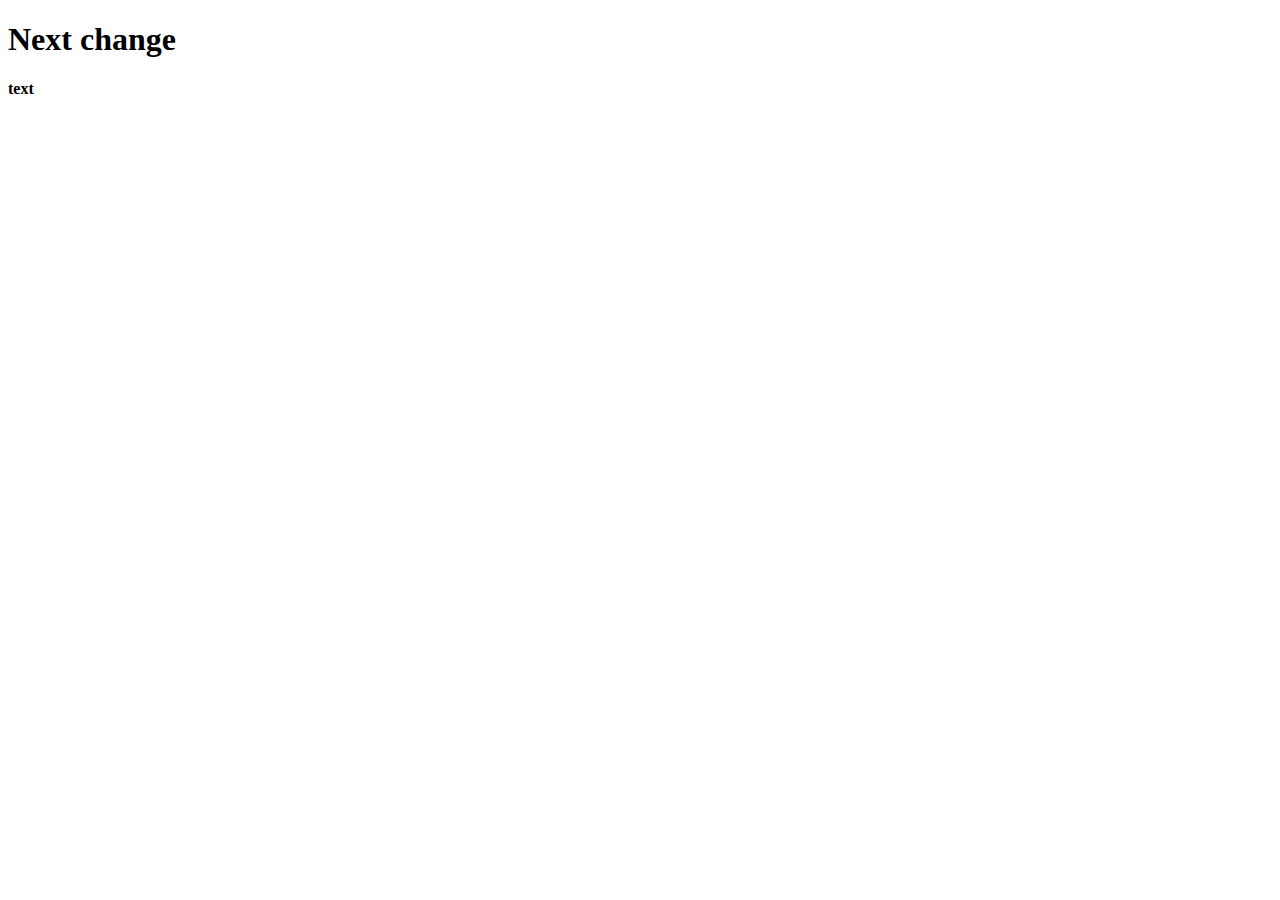
==== index.html @ 62b0740f "test" ====
<!DOCTYPE html>
<html lang="en">
<head>
    <meta charset="UTF-8">
    <meta http-equiv="X-UA-Compatible" content="IE=edge">
    <meta name="viewport" content="width=device-width, initial-scale=1.0">
    <title>Web Lab # 1</title>
</head>
<script src="js/myscript.js"></script>
<body>
    <h1 class="main"> Next change </h1>
    <p>  <b>  text </b></p>
</body>
</html>
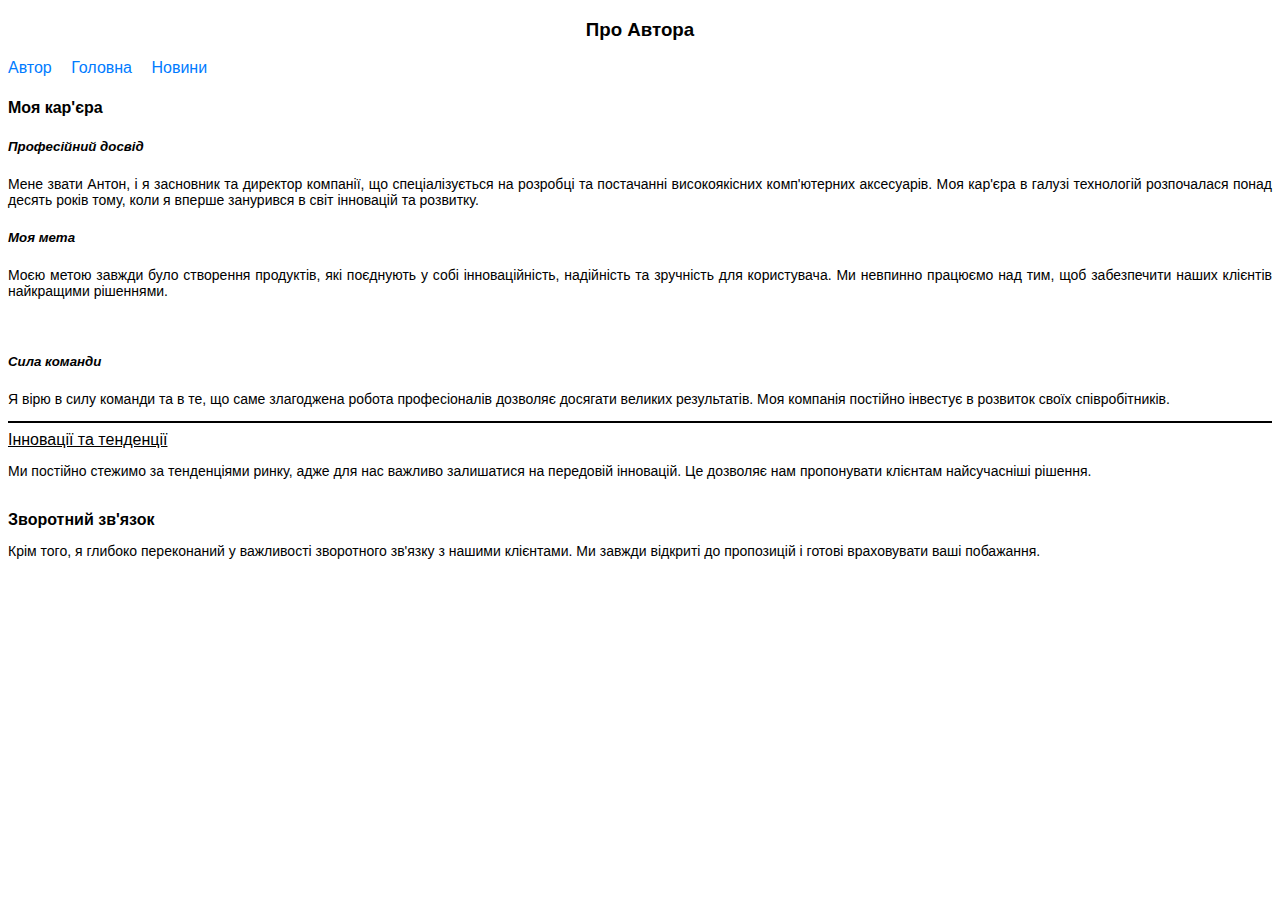
==== commit 16c790d4: "1 try" ====
--- a/index.html
+++ b/index.html
@@ -1,14 +1,80 @@
 <!DOCTYPE html>
-<html lang="en">
+<html lang="uk">
 <head>
     <meta charset="UTF-8">
-    <meta http-equiv="X-UA-Compatible" content="IE=edge">
     <meta name="viewport" content="width=device-width, initial-scale=1.0">
-    <title>Web Lab # 1</title>
+    <title>Комп'ютерні аксесуари</title>
+    <style>
+        body {
+            font-family: Arial, sans-serif;
+        }
+        nav {
+            margin-bottom: 20px;
+        }
+        nav a {
+            margin-right: 15px;
+            text-decoration: none;
+            color: #007BFF;
+        }
+        .content {
+            margin-bottom: 40px;
+        }
+        h2 {
+            color: #333;
+        }
+        table {
+            width: 100%;
+            border-collapse: collapse;
+        }
+        table, th, td {
+            border: 1px solid #ddd;
+        }
+        th, td {
+            padding: 10px;
+            text-align: left;
+        }
+        th {
+            background-color: #f2f2f2;
+        }
+    </style>
 </head>
-<script src="js/myscript.js"></script>
 <body>
-    <h1 class="main"> Next change </h1>
-    <p>  <b>  text </b></p>
+
+    <h3 id="author-header" title="Про автора (мене)" align="center">Про Автора</h3>
+    <!-- Навігація -->
+    <nav>
+        <a href="C:\Users\Smart\source\repos\HTML\weblab1-Antonio8315\index.html">Автор</a>
+        <a href="C:\Users\Smart\source\repos\HTML\weblab1-Antonio8315\main.html">Головна</a>
+        <a href="C:\Users\Smart\source\repos\HTML\weblab1-Antonio8315\news.html">Новини</a> 
+    </nav>
+
+    <!-- Сторінка автора -->
+    <div class="content">
+        
+
+        <h4 id="career-header" title="Кар'єра автора" lang="uk">Моя кар'єра</h4>
+    
+        <h5 align="left" style="font-style: italic;" title="Досвід">Професійний досвід</h5>
+        <p align="justify" style="font-size: 14px;" title="Опис кар'єри">Мене звати Антон, і я засновник та директор компанії, що спеціалізується на розробці та постачанні високоякісних комп'ютерних аксесуарів. Моя кар'єра в галузі технологій розпочалася понад десять років тому, коли я вперше занурився в світ інновацій та розвитку.</p>
+    
+        <h5 align="left" style="font-style: italic;" title="Мета">Моя мета</h5>
+        <p align="justify" style="font-size: 14px;" title="Опис мети">Моєю метою завжди було створення продуктів, які поєднують у собі інноваційність, надійність та зручність для користувача. Ми невпинно працюємо над тим, щоб забезпечити наших клієнтів найкращими рішеннями.</p>
+        
+        <br id="break-1" class="clear" clear="both">
+    
+        <h5 align="left" style="font-style: italic;" title="Команда">Сила команди</h5>
+        <p align="justify" style="font-size: 14px;" title="Опис команди">Я вірю в силу команди та в те, що саме злагоджена робота професіоналів дозволяє досягати великих результатів. Моя компанія постійно інвестує в розвиток своїх співробітників.</p>
+        
+        <hr color="#000000" noshade size="2">
+    
+        <u id="innovation-header" title="Інновації" lang="uk">Інновації та тенденції</u>
+        <p align="justify" style="font-size: 14px;" title="Опис інновацій">Ми постійно стежимо за тенденціями ринку, адже для нас важливо залишатися на передовій інновацій. Це дозволяє нам пропонувати клієнтам найсучасніші рішення.</p>
+        
+        <br id="break-2" class="clear" clear="both">
+    
+        <b lang="uk" id="feedback-header" class="feedback-title">Зворотний зв'язок</b>
+        <p align="justify" style="font-size: 14px;" title="Опис зворотного зв'язку">Крім того, я глибоко переконаний у важливості зворотного зв'язку з нашими клієнтами. Ми завжди відкриті до пропозицій і готові враховувати ваші побажання.</p>
+    </div>
+
 </body>
 </html>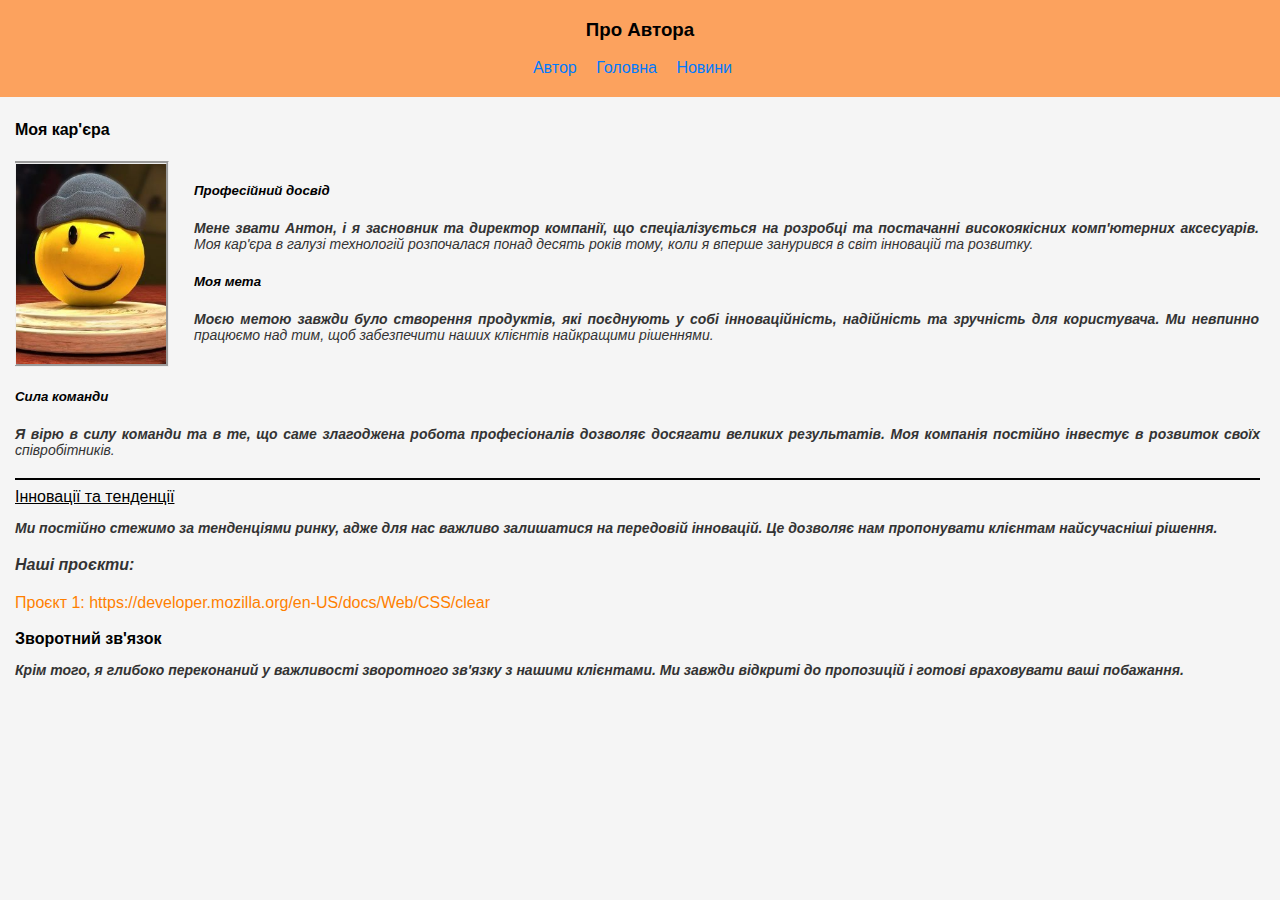
==== commit d4064c23: "Done1" ====
--- a/index.html
+++ b/index.html
@@ -3,8 +3,10 @@
 <head>
     <meta charset="UTF-8">
     <meta name="viewport" content="width=device-width, initial-scale=1.0">
+    <meta name="Author" content="Берегій Антон Павлович">
     <title>Комп'ютерні аксесуари</title>
-    <style>
+    <link rel="stylesheet" href="mycss.css">
+    <style  type="text/css">
         body {
             font-family: Arial, sans-serif;
         }
@@ -28,6 +30,7 @@
         }
         table, th, td {
             border: 1px solid #ddd;
+            vertical-align: baseline;
         }
         th, td {
             padding: 10px;
@@ -39,27 +42,30 @@
     </style>
 </head>
 <body>
-
-    <h3 id="author-header" title="Про автора (мене)" align="center">Про Автора</h3>
+    <div class="Navigation">
+        
+    <h3 title="Про автора (мене)" align="center">Про Автора</h3>
     <!-- Навігація -->
     <nav>
         <a href="C:\Users\Smart\source\repos\HTML\weblab1-Antonio8315\index.html">Автор</a>
         <a href="C:\Users\Smart\source\repos\HTML\weblab1-Antonio8315\main.html">Головна</a>
         <a href="C:\Users\Smart\source\repos\HTML\weblab1-Antonio8315\news.html">Новини</a> 
     </nav>
-
+    </div>
     <!-- Сторінка автора -->
     <div class="content">
         
 
         <h4 id="career-header" title="Кар'єра автора" lang="uk">Моя кар'єра</h4>
     
+        <img src="my_photo.jpg" id="my_photo">
+        <div id="expirience">
         <h5 align="left" style="font-style: italic;" title="Досвід">Професійний досвід</h5>
         <p align="justify" style="font-size: 14px;" title="Опис кар'єри">Мене звати Антон, і я засновник та директор компанії, що спеціалізується на розробці та постачанні високоякісних комп'ютерних аксесуарів. Моя кар'єра в галузі технологій розпочалася понад десять років тому, коли я вперше занурився в світ інновацій та розвитку.</p>
     
         <h5 align="left" style="font-style: italic;" title="Мета">Моя мета</h5>
         <p align="justify" style="font-size: 14px;" title="Опис мети">Моєю метою завжди було створення продуктів, які поєднують у собі інноваційність, надійність та зручність для користувача. Ми невпинно працюємо над тим, щоб забезпечити наших клієнтів найкращими рішеннями.</p>
-        
+        </div>
         <br id="break-1" class="clear" clear="both">
     
         <h5 align="left" style="font-style: italic;" title="Команда">Сила команди</h5>
@@ -70,8 +76,10 @@
         <u id="innovation-header" title="Інновації" lang="uk">Інновації та тенденції</u>
         <p align="justify" style="font-size: 14px;" title="Опис інновацій">Ми постійно стежимо за тенденціями ринку, адже для нас важливо залишатися на передовій інновацій. Це дозволяє нам пропонувати клієнтам найсучасніші рішення.</p>
         
+        <p>Наші проєкти: </p>
+        <a href="https://developer.mozilla.org/en-US/docs/Web/CSS/clear">Проєкт 1: https://developer.mozilla.org/en-US/docs/Web/CSS/clear</a>
         <br id="break-2" class="clear" clear="both">
-    
+        <br class="clear" clear="both">
         <b lang="uk" id="feedback-header" class="feedback-title">Зворотний зв'язок</b>
         <p align="justify" style="font-size: 14px;" title="Опис зворотного зв'язку">Крім того, я глибоко переконаний у важливості зворотного зв'язку з нашими клієнтами. Ми завжди відкриті до пропозицій і готові враховувати ваші побажання.</p>
     </div>
--- a/mycss.css
+++ b/mycss.css
@@ -0,0 +1,185 @@
+/* Селектори тегів */
+h1, h2, p {
+  color: #333;
+  margin-bottom: 20px;
+  direction: ltr;
+}
+
+/* Селектори класів */
+.header, .content {
+  padding-top: 100px;
+  padding-left: 15px;
+  padding-right: 20px;
+  border-width: thin;
+  border-style: groove;
+}
+
+html {
+  margin: 0;
+  padding: 0;
+}
+
+/* Селектори атрибутів */
+input[type="text"] {
+  border-width: 2px solid #000000;
+}
+
+a[href^="https"] {
+  color: rgb(255, 128, 0);
+}
+
+img[id="my_photo"] {
+  float: left; /* Плаває ліворуч */
+  margin-right: 15px; /* Відступ праворуч */
+  width: 150px; /* Встановіть ширину зображення, як потрібно */
+  height: auto; /* Щоб зображення було пропорційним */
+  border-right-width: 3px;
+  border-left-width: 1px;
+  border-right-style: groove;
+  border-top-style: groove;
+  border-style: groove;
+}
+
+
+
+.Navigation{
+  margin: 0px;
+  width: 100%;
+  position: fixed;
+  text-align: center;
+  background-color: #fca25e;
+  justify-content: center;
+}
+
+div[id="Table"]{
+  border-right-style: ridge;
+  border-top-style: ridge;
+  border-style: ridge;
+  display: compact;
+  unicode-bidi: normal;
+  outline: auto;
+  outline-color: red; 
+}
+
+img[alt~="photo"] {
+  border: 0px dashed red;
+}
+
+/* Псевдокласи */
+p:first-child {
+  color: rgb(255, 123, 0);
+}
+
+input:enabled {
+  background-color: rgb(254, 150, 132);
+  display: run-in;
+}
+
+ul li:last-child {
+  font-weight: bold;
+}
+
+p:lang(uk) {
+  font-style: italic;
+}
+
+div:empty {
+  display: none;
+  float: none;
+}
+
+/* Псевдоелементи */
+p::first-line {
+  font-weight: bold;
+}
+
+p[id="N"]::first-letter {
+  font-size: 2em;
+  color: red;
+}
+
+/* Margin, Padding, Border */
+.header {
+  margin-right: 20px;
+  margin-bottom: 15px;
+  margin-left: 0px;
+  padding-right: 10px;
+  padding-bottom: 20px;
+  padding-left: 0px;
+  border-right-style: dashed;
+  border-top-style: dashed;
+  border-style: dashed;
+  display: table-header-group
+}
+
+.content {
+  border-left-width:thin;
+  border-right-width: thin;
+  border-bottom-color: #00f;
+  border-left-color: #00f;
+  border-right-color: #00f;
+  border-right-style: none;
+  border-top-style:none;
+  border-style:none;
+  margin-bottom: auto;
+  unicode-bidi: bidi-override; 
+  overflow: visible;
+}
+
+
+/* Позиціювання елементів */
+
+div[feedback]{
+  display: inline;
+  position: static;
+  vertical-align: sub;
+  text-align: right;
+}
+
+div[id="expirience"] {
+  display: inline-block;
+  vertical-align: top; /* Вирівнювання по верху */
+  width: calc(100% - 180px); /* Ширина, яка адаптується під ширину фото (враховується margin і ширина фото) */
+  margin-left: 10px; /* Невеликий відступ від зображення */
+}
+
+.footer {
+  display: table-footer-group;
+  position: static;
+  z-index: auto;
+  overflow: auto; 
+  visibility: visible;
+}
+
+.sidebar {
+  clear: none;
+  visibility: hidden; 
+}
+
+/* Візуалізація елементів */
+.container {
+  min-width: 300px;
+  min-height: 100px;
+  height: 50%;
+  line-height: 1.5;
+  vertical-align: bottom;
+  overflow: auto;
+}
+
+/* Колір і фон */
+body {
+  margin: 0;
+  padding: 0;
+  color: #000;
+  background-color: #f5f5f5;
+  background-image: url('background.png');
+  background-attachment: scroll;
+  background-position: right top;
+}
+
+/* Інші стилі */
+a {
+  text-decoration: none !important;
+  margin-bottom: 20px;
+  clear: left;
+}
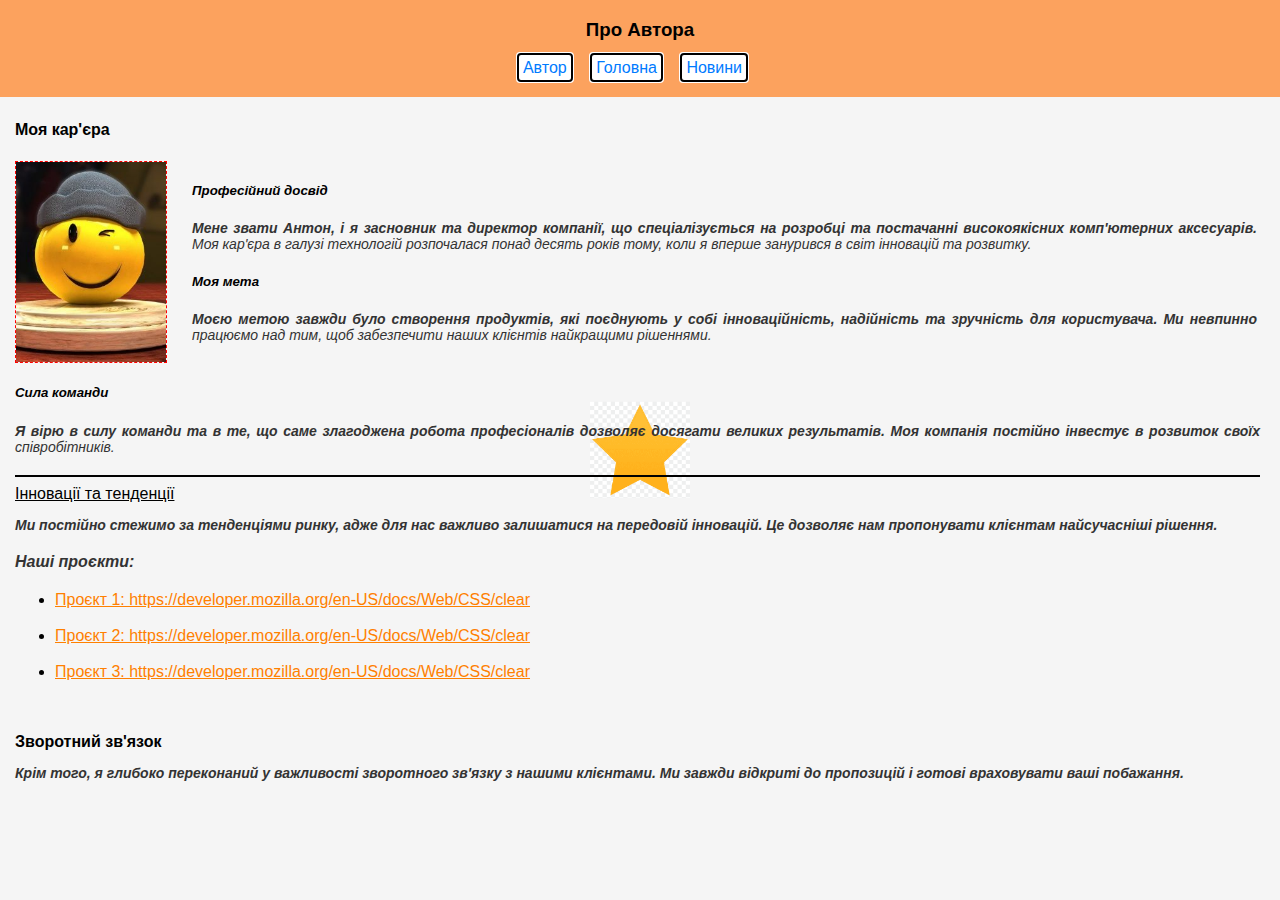
==== commit d90e7703: "4 lab" ====
--- a/index.html
+++ b/index.html
@@ -19,6 +19,7 @@
             color: #007BFF;
         }
         .content {
+            padding-top: 100px;
             margin-bottom: 40px;
         }
         h2 {
@@ -46,10 +47,10 @@
         
     <h3 title="Про автора (мене)" align="center">Про Автора</h3>
     <!-- Навігація -->
-    <nav>
-        <a href="C:\Users\Smart\source\repos\HTML\weblab1-Antonio8315\index.html">Автор</a>
-        <a href="C:\Users\Smart\source\repos\HTML\weblab1-Antonio8315\main.html">Головна</a>
-        <a href="C:\Users\Smart\source\repos\HTML\weblab1-Antonio8315\news.html">Новини</a> 
+    <nav id="nav1">
+        <a id="navig" href="C:\Users\Smart\source\repos\HTML\weblab1-Antonio8315\index.html">Автор</a>
+        <a id="navig" href="C:\Users\Smart\source\repos\HTML\weblab1-Antonio8315\main.html">Головна</a>
+        <a id="navig" href="C:\Users\Smart\source\repos\HTML\weblab1-Antonio8315\news.html">Новини</a> 
     </nav>
     </div>
     <!-- Сторінка автора -->
@@ -58,7 +59,7 @@
 
         <h4 id="career-header" title="Кар'єра автора" lang="uk">Моя кар'єра</h4>
     
-        <img src="my_photo.jpg" id="my_photo">
+        <img src="my photo.jpg" id="my photo" alt="photo">
         <div id="expirience">
         <h5 align="left" style="font-style: italic;" title="Досвід">Професійний досвід</h5>
         <p align="justify" style="font-size: 14px;" title="Опис кар'єри">Мене звати Антон, і я засновник та директор компанії, що спеціалізується на розробці та постачанні високоякісних комп'ютерних аксесуарів. Моя кар'єра в галузі технологій розпочалася понад десять років тому, коли я вперше занурився в світ інновацій та розвитку.</p>
@@ -77,12 +78,19 @@
         <p align="justify" style="font-size: 14px;" title="Опис інновацій">Ми постійно стежимо за тенденціями ринку, адже для нас важливо залишатися на передовій інновацій. Це дозволяє нам пропонувати клієнтам найсучасніші рішення.</p>
         
         <p>Наші проєкти: </p>
-        <a href="https://developer.mozilla.org/en-US/docs/Web/CSS/clear">Проєкт 1: https://developer.mozilla.org/en-US/docs/Web/CSS/clear</a>
+        <ul title="Projects" start="1" compact class="ul1">
+            <li><a class="proj" href="https://developer.mozilla.org/en-US/docs/Web/CSS/clear">Проєкт 1: https://developer.mozilla.org/en-US/docs/Web/CSS/clear</a></li>
+            <br class="width_2">
+            <li><a class="proj" href="https://developer.mozilla.org/en-US/docs/Web/CSS/clear">Проєкт 2: https://developer.mozilla.org/en-US/docs/Web/CSS/clear</a></li>
+            <br class="width_2">
+            <li><a class="proj" href="https://developer.mozilla.org/en-US/docs/Web/CSS/clear">Проєкт 3: https://developer.mozilla.org/en-US/docs/Web/CSS/clear</a></li>
+        </ul>
         <br id="break-2" class="clear" clear="both">
         <br class="clear" clear="both">
         <b lang="uk" id="feedback-header" class="feedback-title">Зворотний зв'язок</b>
         <p align="justify" style="font-size: 14px;" title="Опис зворотного зв'язку">Крім того, я глибоко переконаний у важливості зворотного зв'язку з нашими клієнтами. Ми завжди відкриті до пропозицій і готові враховувати ваші побажання.</p>
     </div>
-
+   
 </body>
+<img id="star" src="star.png">
 </html>--- a/mycss.css
+++ b/mycss.css
@@ -7,7 +7,7 @@
 
 /* Селектори класів */
 .header, .content {
-  padding-top: 100px;
+  padding-top: 10px;
   padding-left: 15px;
   padding-right: 20px;
   border-width: thin;
@@ -28,7 +28,7 @@
   color: rgb(255, 128, 0);
 }
 
-img[id="my_photo"] {
+img[id="my photo"] {
   float: left; /* Плаває ліворуч */
   margin-right: 15px; /* Відступ праворуч */
   width: 150px; /* Встановіть ширину зображення, як потрібно */
@@ -40,8 +40,6 @@
   border-style: groove;
 }
 
-
-
 .Navigation{
   margin: 0px;
   width: 100%;
@@ -62,7 +60,7 @@
 }
 
 img[alt~="photo"] {
-  border: 0px dashed red;
+  border: 1px dashed red;
 }
 
 /* Псевдокласи */
@@ -70,13 +68,19 @@
   color: rgb(255, 123, 0);
 }
 
+bdi[id="company-bdi"]{
+  margin-left: 60px;
+}
+
+
+marquee[id="promo-text"]{
+font-size: 40px;
+height: 50px;
+}
+
 input:enabled {
   background-color: rgb(254, 150, 132);
   display: run-in;
-}
-
-ul li:last-child {
-  font-weight: bold;
 }
 
 p:lang(uk) {
@@ -138,9 +142,9 @@
 
 div[id="expirience"] {
   display: inline-block;
-  vertical-align: top; /* Вирівнювання по верху */
-  width: calc(100% - 180px); /* Ширина, яка адаптується під ширину фото (враховується margin і ширина фото) */
-  margin-left: 10px; /* Невеликий відступ від зображення */
+  vertical-align: top; 
+  width: calc(100% - 180px); 
+  margin-left: 10px; 
 }
 
 .footer {
@@ -152,6 +156,7 @@
 }
 
 .sidebar {
+  z-index: 3;
   clear: none;
   visibility: hidden; 
 }
@@ -166,20 +171,46 @@
   overflow: auto;
 }
 
+.proj{
+border:50px;
+;}
 /* Колір і фон */
 body {
+  z-index: 2;
   margin: 0;
   padding: 0;
-  color: #000;
   background-color: #f5f5f5;
-  background-image: url('background.png');
+  background-image: url("https://kartinki.pics/uploads/posts/2022-12/1669954445_1-kartinkin-net-p-belii-fon-dlya-saita-krasivo-1.jpg");
+  background-position: 50% 50%;
   background-attachment: scroll;
-  background-position: right top;
-}
-
-/* Інші стилі */
-a {
+  
+}
+
+img[id="star"] {
+  position: absolute;
+  top: 50%;
+  left: 50%;
+  transform: translate(-50%, -50%);
+  z-index: -1;
+  width: 100px;
+  height: auto;
+}
+
+a[id="navig"] {
   text-decoration: none !important;
+  outline: auto;
+  padding: 5px;
+  background-color: white;
+  outline-color:  #000;
   margin-bottom: 20px;
   clear: left;
-}
+  margin-top: 200px;
+}
+
+table[id="table2"]{
+  width: 90%;
+}
+
+tr[id="tr1"]{
+  background-color: #fca25e;
+}